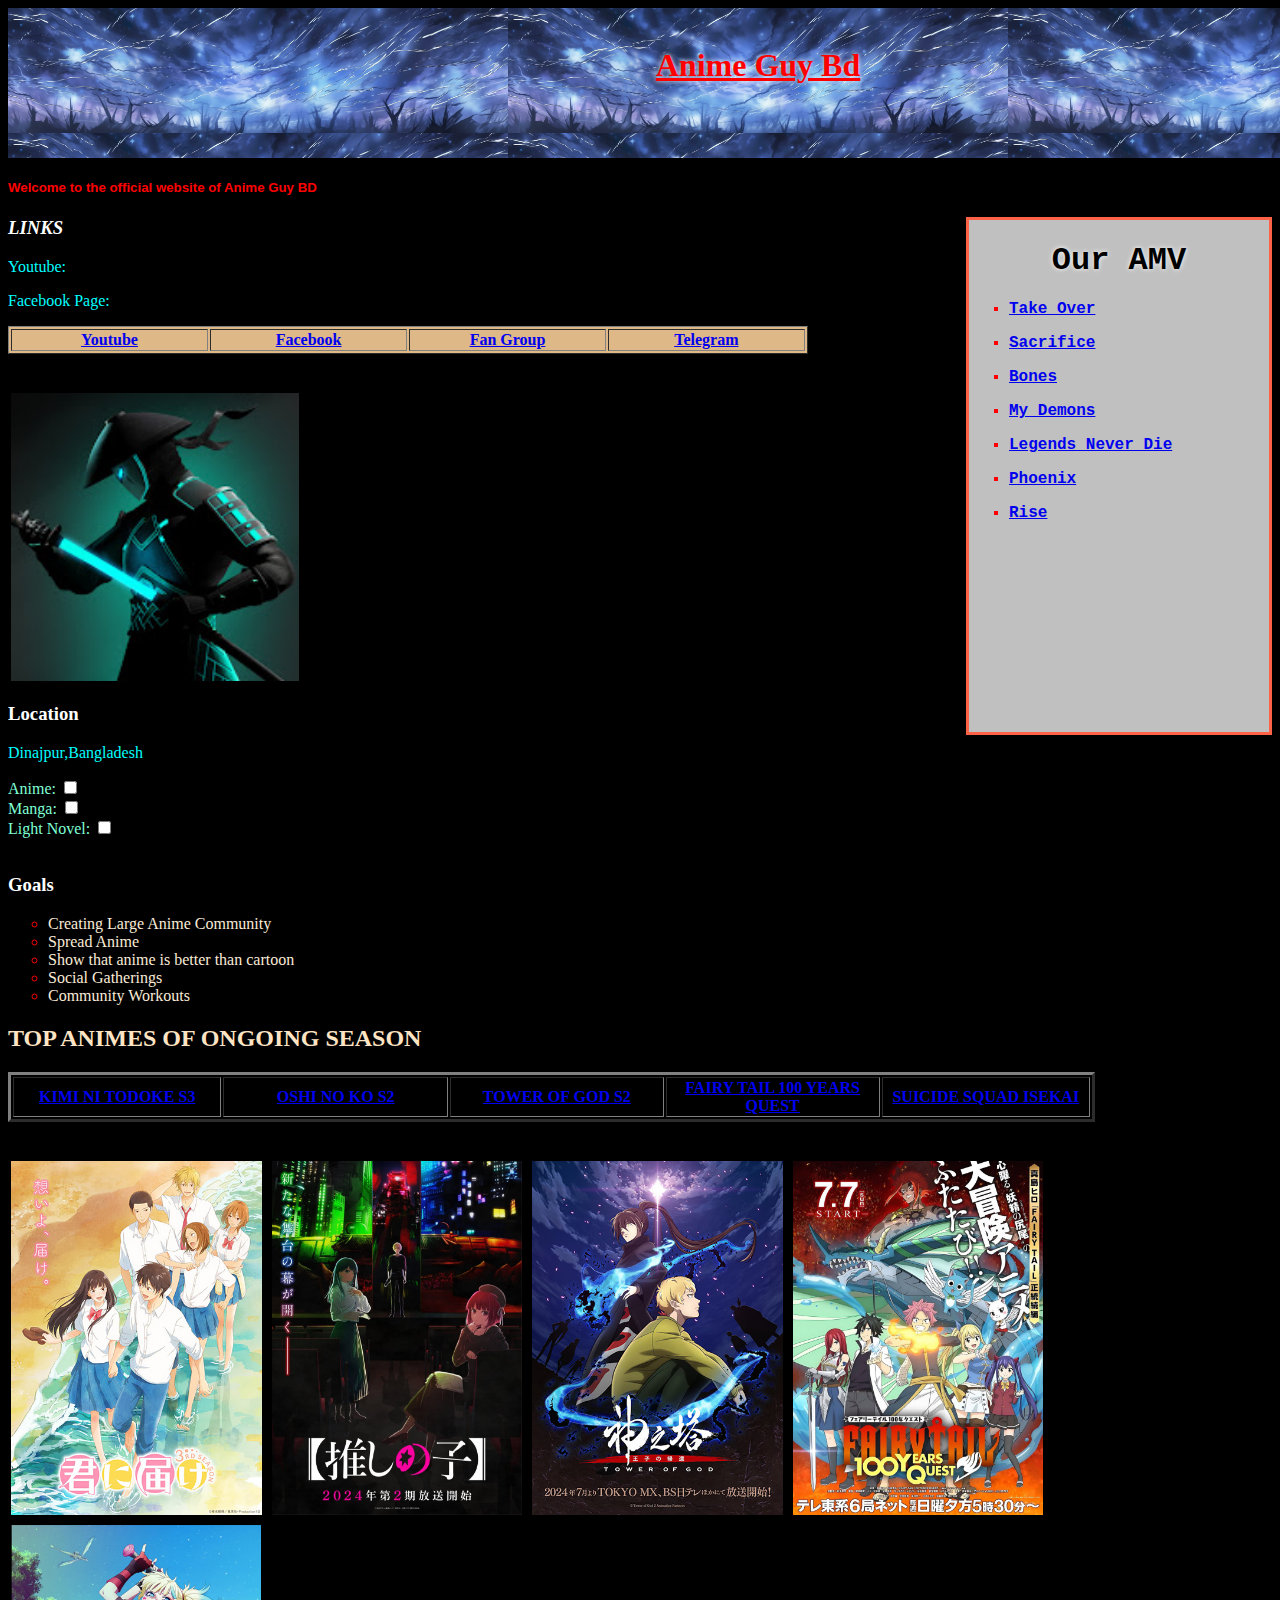
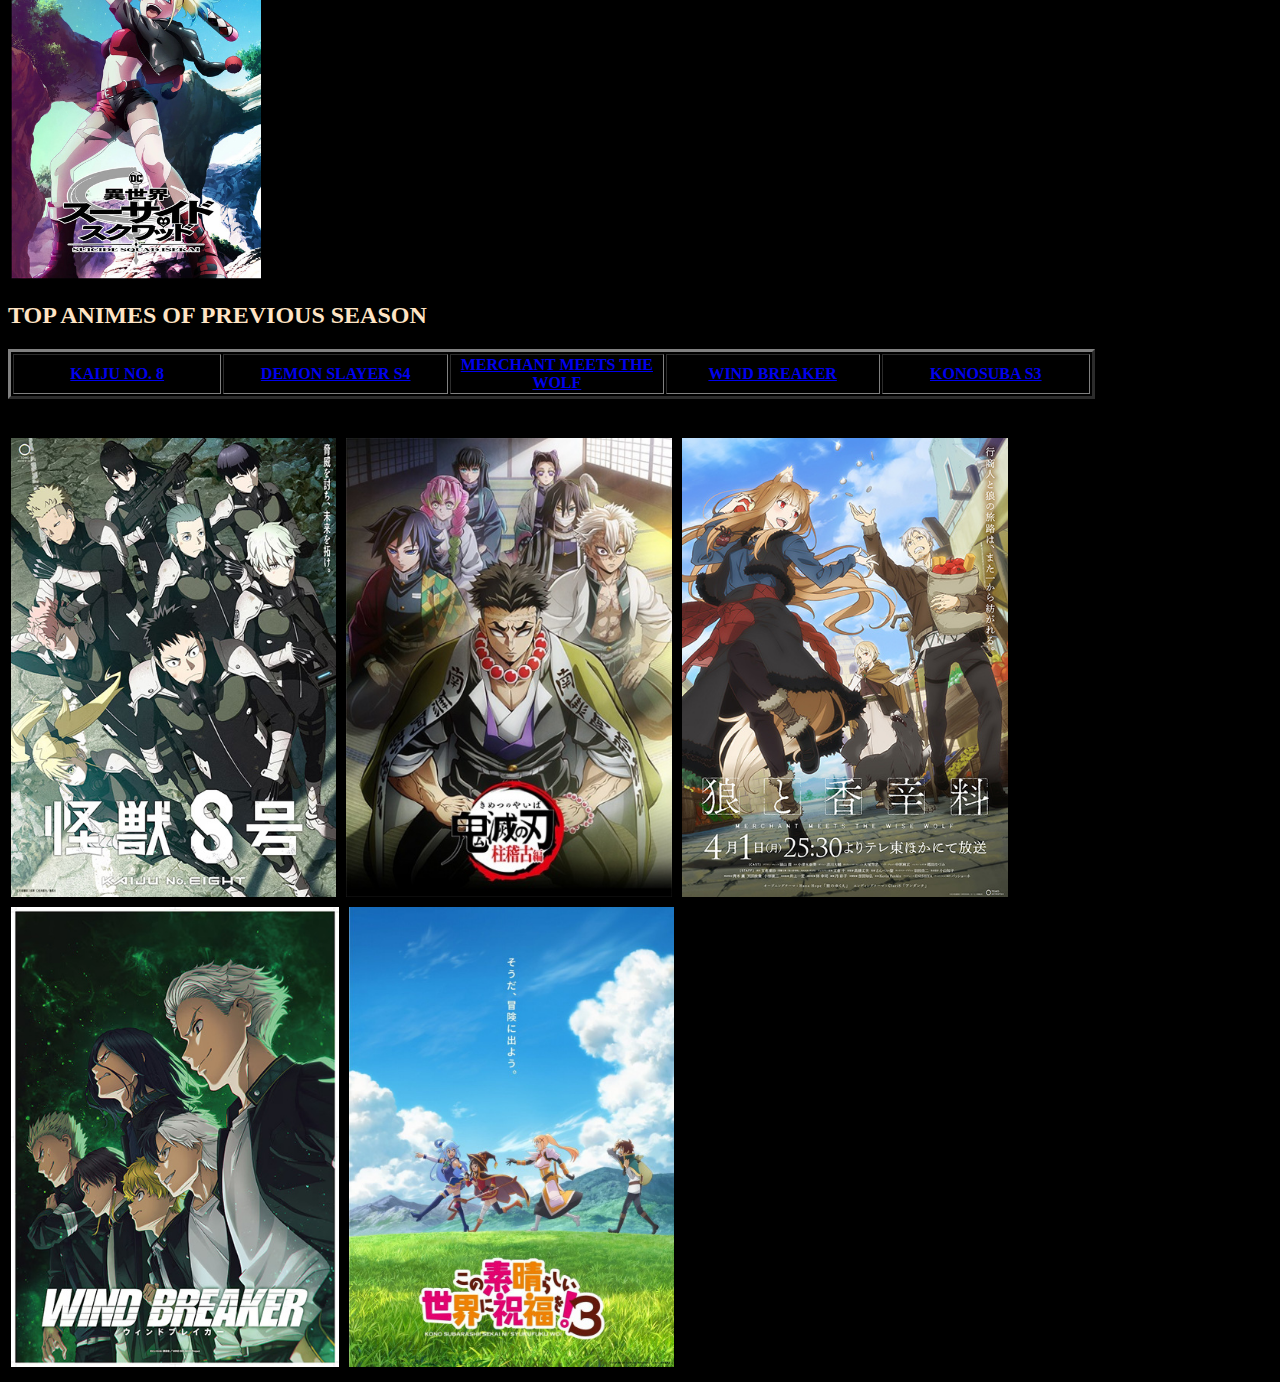
==== index.html @ 2cc7dc41 "add name" ====
<html>
<head>
<title> Anime Guy BD </title>
<link rel="shortcut icon" href="website\ninja.png" type="image/x-icon">
<style>
    .box{
        width: 1500px;
        height:  150px;
        padding: 0px;
        border: 0px;
        background-image: url('back.jpg');
        background-size: 500px;
        float:center;
    }

    .shade{
        width: 300;
        height: 512;
        background-color: silver;
        float: right;
        font-family:'Courier New', Courier, monospace;
        border: 3px solid tomato;
    }
    #tab{
        background-color: burlywood;
    }
    h1 {
            text-shadow: 0 0 5px white;
        }

    p{
        color:aqua;
    }
    h3{
        color:white;
    }
    li{
        color:antiquewhite;
    }
    li::marker {
  color: red;
}

</style>
 </head>
<body style="background-color:black">
<div class="box" >
</br>
    <h1 align="center" style="color: red;"><b><u>Anime Guy Bd</u></b></u></h1>
</div>

<h5 style = "font-family:Arial;color:red;">Welcome to the official website of Anime Guy BD</h5>

<div class="shade">
    <h1 align="middle">Our AMV</h1>
   <ul type="square">
   <li><b><a href="https://youtu.be/JOy_zG15sa8?si=LC5Nk8iQcwYLlZy4">Take Over</a></b></li>
   <p><li><b><a href="https://youtu.be/u8D6vI44d4c?si=eCS-WNoiTKY4DxjK">Sacrifice</a></b></li></p>
   <p><li><b><a href="https://youtu.be/e84OIu5DKh4?si=S53Ox0u8KwHY8X-B">Bones</a></b></li></p>
   <p><li><b><a href="https://youtu.be/vqhNKC7jDts?si=ST0xgWQ2zrep5Ehb">My Demons</a></b></li></p>
   <p><li><b><a href="https://youtu.be/5V6-CzTj18M?si=LQuWUxzuyBdzvqu4">Legends Never Die</a></b></li></p> 
   <p><li><b><a href="https://youtu.be/-5PCOXMS7tY?si=x1hId6ivRrfk43zN">Phoenix</a></b></li></p>
   <p><li><b><a href="https://youtu.be/rHAv5l8MAjI?si=L20xFavhoM7HaUzz">Rise</a></b></li></p>
   </ul>
    </div>
    
<h3><i>LINKS</i></h3>
<p> Youtube: </p>
<p> Facebook Page: </p>
<table border="1" width="800" id="tab">
 <tr> <td width="200" align="center"><b><a href="https://www.youtube.com/@animeguybd954/videos">Youtube</a></b></td>
 <td width="200" align="center"><b><a href ="https://www.facebook.com/animeguybd" target="_blank">Facebook</a></b></td>
 <td width="200" align="center"><b><a href ="link.htm" target="_blank">Fan Group</a></b></td>
 <td width="200" align="center"><b><a href ="https://t.me/animeguybd" target="_blank">Telegram</a></b></td>
 </tr> </table>
<br></br>
<img src = "unnamed.jpg"; float = "center " ;width = " 512" height = " 288"  " border = "3">
<h3>Location</h3>
<p>Dinajpur,Bangladesh</p>

<p style="color:aquamarine">Anime: <input type="checkbox" name="Favourites" value="Anime"
/><br />
Manga: <input type="checkbox" name="Favourites" value="Manga" /><br />
Light Novel: <input type="checkbox" name="Favourites" value="Light Novel" />
<br /><br /> 
<h3>Goals</h3>
<ul type="circle">
<li>Creating Large Anime Community</li>
<li>Spread Anime</li>
<li>Show that anime is better than cartoon</li>
<li>Social Gatherings</li>
<li>Community Workouts</li>


</ul>

<p><h2 style="color:bisque"> TOP ANIMES OF ONGOING SEASON </h2></p>
<table border="3" width="86%">
 <tr> <td width="19.5%" align="center"><b><a href="https://myanimelist.net/anime/56538/Kimi_ni_Todoke_3rd_Season">KIMI NI TODOKE S3</a></b></td>
 <td width="21%" align="center"><b><a href="https://myanimelist.net/anime/55791/Oshi_no_Ko_2nd_Season">OSHI NO KO S2</a></b></td>
 <td width="20%" align="center"><b><a href="https://myanimelist.net/anime/52635/Kami_no_Tou__Ouji_no_Kikan">TOWER OF GOD S2</a></b></td>
 <td width="20%" align="center"><b><a href="https://myanimelist.net/anime/49785/Fairy_Tail__100-nen_Quest">FAIRY TAIL 100 YEARS QUEST</a></b></td>
 <td width="21%" align="center"><b><a href="https://myanimelist.net/anime/55848/Isekai_Suicide_Squad">SUICIDE SQUAD ISEKAI</a></b></td>
 </tr> </table>
<br></br>
<img src = "website\142448l.jpg"; float = "center " ;width = "610" height = "354"  " border = "3">
<img src = "website\139947l.jpg"; float = "center " ;width = "500" height = "354"  " border = "3">
<img src = "website\142074l.jpg"; float = "center " ;width = "610" height = "354"  " border = "3">
<img src = "website\143241l.jpg"; float = "center " ;width = "610" height = "354"  " border = "3">
<img src = "website\140087l.jpg"; float = "center " ;width = "610" height = "354"  " border = "3">

<p><h2 style="color:bisque"> TOP ANIMES OF PREVIOUS SEASON </h2></p>
<table border="3" width="86%">
 <tr> <td width="19.5%" align="center"><b><a href="https://myanimelist.net/anime/52588/Kaijuu_8-gou">KAIJU NO. 8</a></b></td>
 <td width="21%" align="center"><b><a href="https://myanimelist.net/anime/55701/Kimetsu_no_Yaiba__Hashira_Geiko-hen">DEMON SLAYER S4</a></b></td>
 <td width="20%" align="center"><b><a href="https://myanimelist.net/anime/51122/Ookami_to_Koushinryou__Merchant_Meets_the_Wise_Wolf">MERCHANT MEETS THE WOLF</a></b></td>
 <td width="20%" align="center"><b><a href="https://myanimelist.net/anime/54900/Wind_Breaker">WIND BREAKER</a></b></td>
 <td width="21%" align="center"><b><a href="https://myanimelist.net/anime/49458/Kono_Subarashii_Sekai_ni_Shukufuku_wo_3">KONOSUBA S3</a></b></td>
 </tr> </table>
<br></br>
<img src = "website\140362l.jpg"; float = "center " ;width = "19.5%" height = "52%"  " border = "3">
<img src = "website\142711l.jpg"; float = "center " ;width = "21%" height = "52%"  " border = "3">
<img src = "website\142218l.jpg"; float = "center " ;width = "20%" height = "52%"  " border = "3">
<img src = "website\141815l.jpg"; float = "center " ;width = "20%" height = "52%"  " border = "3">
<img src = "website\136599l.jpg"; float = "center " ;width = "21%" height = "52%"  " border = "3">



</body>
</html>
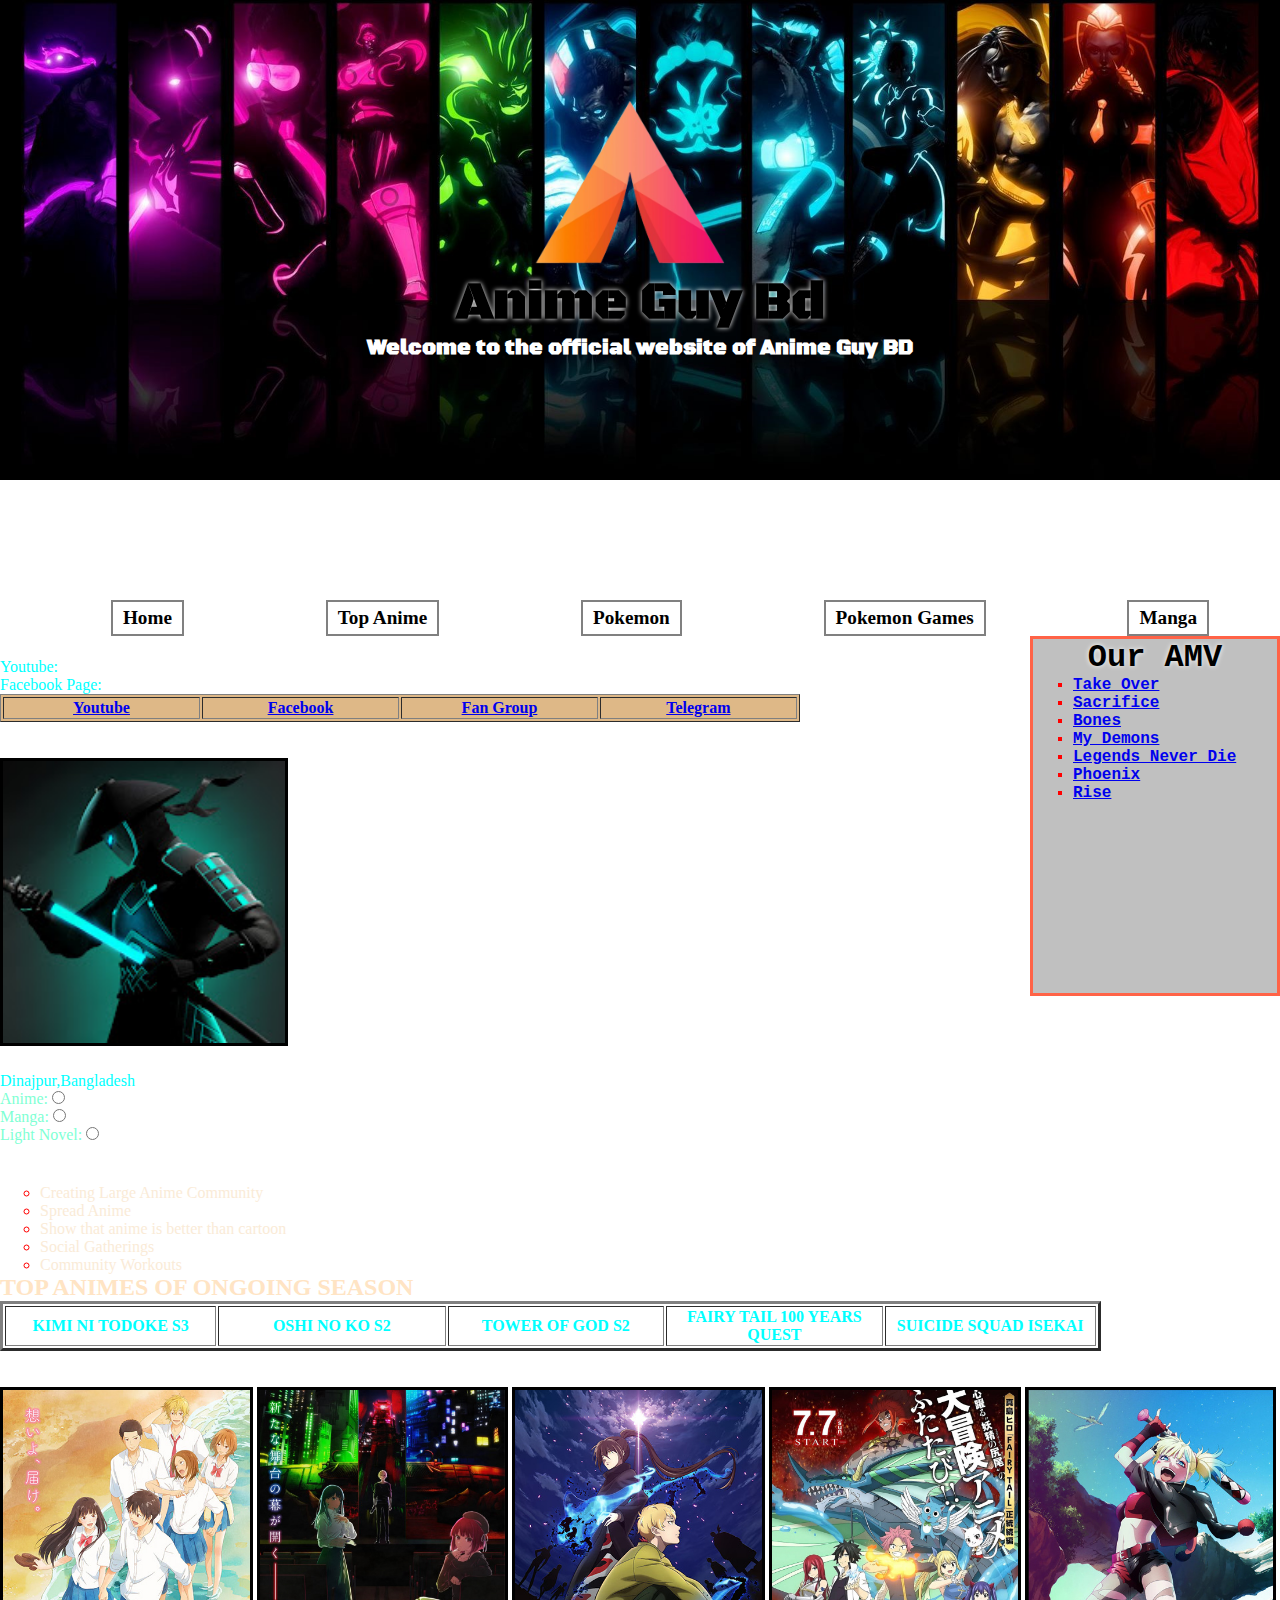
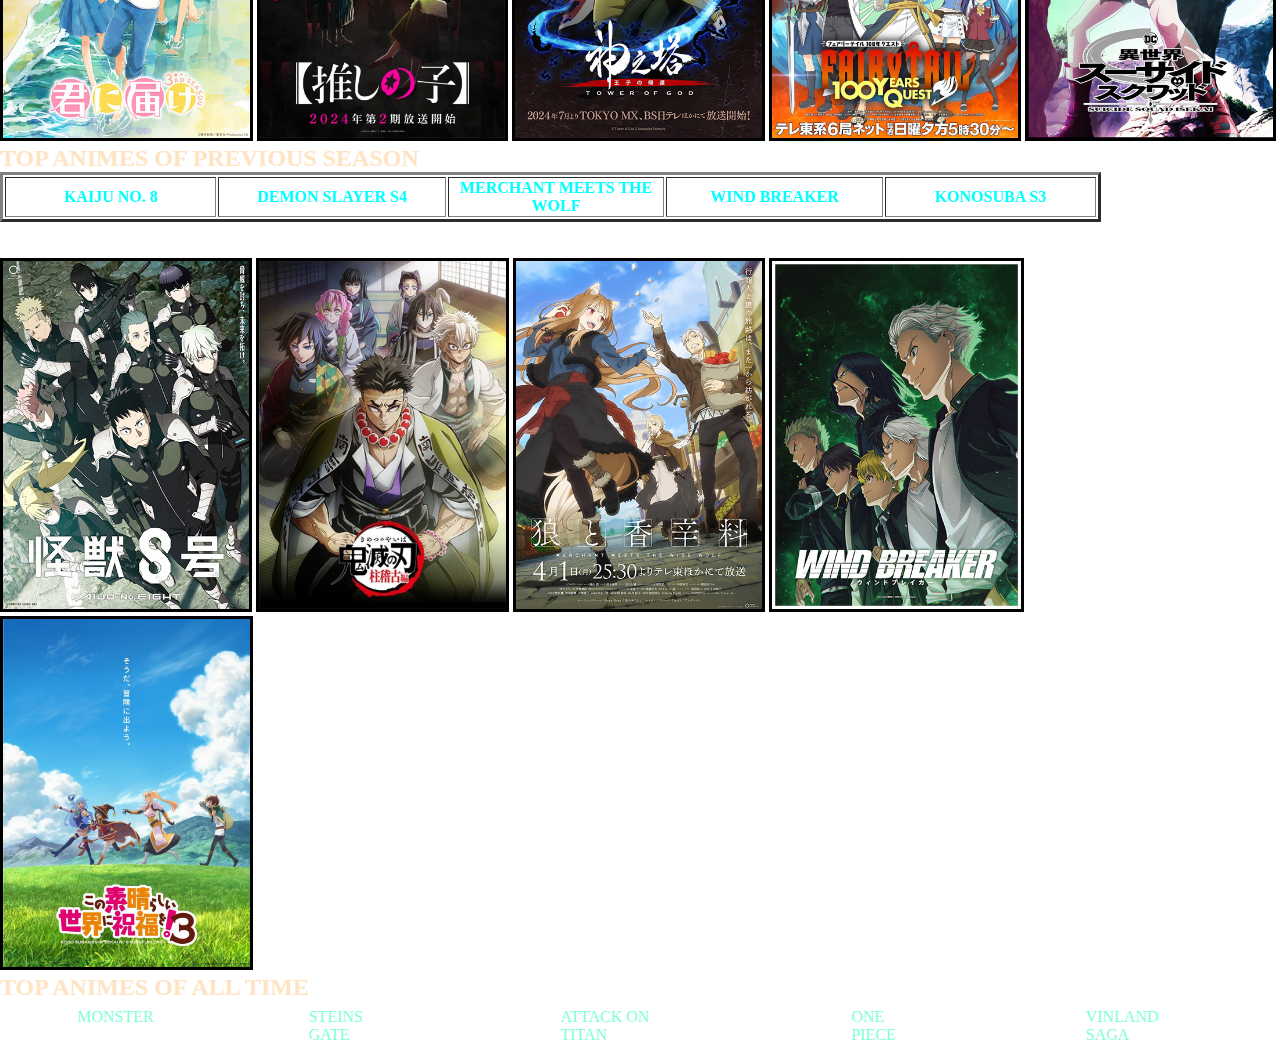
==== commit 577c94f4: "'next'" ====
--- a/index.html
+++ b/index.html
@@ -1,55 +1,36 @@
-<html>
+<!DOCTYPE html>
 <head>
 <title> Anime Guy BD </title>
 <link rel="shortcut icon" href="website\ninja.png" type="image/x-icon">
-<style>
-    .box{
-        width: 1500px;
-        height:  150px;
-        padding: 0px;
-        border: 0px;
-        background-image: url('back.jpg');
-        background-size: 500px;
-        float:center;
-    }
+<link rel="preconnect" href="https://fonts.googleapis.com">
+<link rel="preconnect" href="https://fonts.gstatic.com" crossorigin>
+<link href="https://fonts.googleapis.com/css2?family=Black+Ops+One&display=swap" rel="stylesheet">
+<link rel="stylesheet" href="anime.css">
+ </head>
+<body>
+<div class="box">
+   <div class="new">
+    <img class="xyz" src="website/Screenshot_2024-07-11_202819-removebg-preview.png">
+     <h1 class="black-ops-one-regular">Anime Guy Bd</h1>
+     <h5 style="color: white;" class="black-ops-one-regular">Welcome to the official website of Anime Guy BD</h5>
+   </div>
+</div>
+<header>
+    <nav>
+        <ul type="none">
+            <li><a href="index.html">Home</a></li>
+            <li><a href="topanime.html">Top Anime</a></li>
+            <li><a href="pokemon.html">Pokemon</a></li>
+            <li><a href="games.html">Pokemon Games</a></li>
+            <li><a href="manga.html">Manga</a></li>
+        </ul>
+    </nav>
+</header>
 
-    .shade{
-        width: 300;
-        height: 512;
-        background-color: silver;
-        float: right;
-        font-family:'Courier New', Courier, monospace;
-        border: 3px solid tomato;
-    }
-    #tab{
-        background-color: burlywood;
-    }
-    h1 {
-            text-shadow: 0 0 5px white;
-        }
 
-    p{
-        color:aqua;
-    }
-    h3{
-        color:white;
-    }
-    li{
-        color:antiquewhite;
-    }
-    li::marker {
-  color: red;
-}
 
-</style>
- </head>
-<body style="background-color:black">
-<div class="box" >
-</br>
-    <h1 align="center" style="color: red;"><b><u>Anime Guy Bd</u></b></u></h1>
-</div>
 
-<h5 style = "font-family:Arial;color:red;">Welcome to the official website of Anime Guy BD</h5>
+
 
 <div class="shade">
     <h1 align="middle">Our AMV</h1>
@@ -78,10 +59,10 @@
 <h3>Location</h3>
 <p>Dinajpur,Bangladesh</p>
 
-<p style="color:aquamarine">Anime: <input type="checkbox" name="Favourites" value="Anime"
+<p style="color:aquamarine">Anime: <input type="radio" name="Favourites" value="Anime"
 /><br />
-Manga: <input type="checkbox" name="Favourites" value="Manga" /><br />
-Light Novel: <input type="checkbox" name="Favourites" value="Light Novel" />
+Manga: <input type="radio" name="Favourites" value="Manga" /><br />
+Light Novel: <input type="radio" name="Favourites" value="Light Novel" />
 <br /><br /> 
 <h3>Goals</h3>
 <ul type="circle">
@@ -96,35 +77,41 @@
 
 <p><h2 style="color:bisque"> TOP ANIMES OF ONGOING SEASON </h2></p>
 <table border="3" width="86%">
- <tr> <td width="19.5%" align="center"><b><a href="https://myanimelist.net/anime/56538/Kimi_ni_Todoke_3rd_Season">KIMI NI TODOKE S3</a></b></td>
- <td width="21%" align="center"><b><a href="https://myanimelist.net/anime/55791/Oshi_no_Ko_2nd_Season">OSHI NO KO S2</a></b></td>
- <td width="20%" align="center"><b><a href="https://myanimelist.net/anime/52635/Kami_no_Tou__Ouji_no_Kikan">TOWER OF GOD S2</a></b></td>
- <td width="20%" align="center"><b><a href="https://myanimelist.net/anime/49785/Fairy_Tail__100-nen_Quest">FAIRY TAIL 100 YEARS QUEST</a></b></td>
- <td width="21%" align="center"><b><a href="https://myanimelist.net/anime/55848/Isekai_Suicide_Squad">SUICIDE SQUAD ISEKAI</a></b></td>
+ <tr> <td width="19.5%" align="center"><b><a href="https://myanimelist.net/anime/56538/Kimi_ni_Todoke_3rd_Season" class="next">KIMI NI TODOKE S3</a></b></td>
+ <td width="21%" align="center"><b><a href="https://myanimelist.net/anime/55791/Oshi_no_Ko_2nd_Season" class="next">OSHI NO KO S2</a></b></td>
+ <td width="20%" align="center"><b><a href="https://myanimelist.net/anime/52635/Kami_no_Tou__Ouji_no_Kikan" class="next">TOWER OF GOD S2</a></b></td>
+ <td width="20%" align="center"><b><a href="https://myanimelist.net/anime/49785/Fairy_Tail__100-nen_Quest" class="next">FAIRY TAIL 100 YEARS QUEST</a></b></td>
+ <td width="21%" align="center"><b><a href="https://myanimelist.net/anime/55848/Isekai_Suicide_Squad" class="next">SUICIDE SQUAD ISEKAI</a></b></td>
  </tr> </table>
 <br></br>
 <img src = "website\142448l.jpg"; float = "center " ;width = "610" height = "354"  " border = "3">
-<img src = "website\139947l.jpg"; float = "center " ;width = "500" height = "354"  " border = "3">
+<img src = "website\139947l.jpg"; float = "center " ;width = "610" height = "354"  " border = "3">
 <img src = "website\142074l.jpg"; float = "center " ;width = "610" height = "354"  " border = "3">
 <img src = "website\143241l.jpg"; float = "center " ;width = "610" height = "354"  " border = "3">
 <img src = "website\140087l.jpg"; float = "center " ;width = "610" height = "354"  " border = "3">
 
 <p><h2 style="color:bisque"> TOP ANIMES OF PREVIOUS SEASON </h2></p>
 <table border="3" width="86%">
- <tr> <td width="19.5%" align="center"><b><a href="https://myanimelist.net/anime/52588/Kaijuu_8-gou">KAIJU NO. 8</a></b></td>
- <td width="21%" align="center"><b><a href="https://myanimelist.net/anime/55701/Kimetsu_no_Yaiba__Hashira_Geiko-hen">DEMON SLAYER S4</a></b></td>
- <td width="20%" align="center"><b><a href="https://myanimelist.net/anime/51122/Ookami_to_Koushinryou__Merchant_Meets_the_Wise_Wolf">MERCHANT MEETS THE WOLF</a></b></td>
- <td width="20%" align="center"><b><a href="https://myanimelist.net/anime/54900/Wind_Breaker">WIND BREAKER</a></b></td>
- <td width="21%" align="center"><b><a href="https://myanimelist.net/anime/49458/Kono_Subarashii_Sekai_ni_Shukufuku_wo_3">KONOSUBA S3</a></b></td>
+ <tr> <td width="19.5%" align="center"><b><a href="https://myanimelist.net/anime/52588/Kaijuu_8-gou" class="next">KAIJU NO. 8</a></b></td>
+ <td width="21%" align="center"><b><a href="https://myanimelist.net/anime/55701/Kimetsu_no_Yaiba__Hashira_Geiko-hen" class="next">DEMON SLAYER S4</a></b></td>
+ <td width="20%" align="center"><b><a href="https://myanimelist.net/anime/51122/Ookami_to_Koushinryou__Merchant_Meets_the_Wise_Wolf" class="next">MERCHANT MEETS THE WOLF</a></b></td>
+ <td width="20%" align="center"><b><a href="https://myanimelist.net/anime/54900/Wind_Breaker" class="next">WIND BREAKER</a></b></td>
+ <td width="21%" align="center"><b><a href="https://myanimelist.net/anime/49458/Kono_Subarashii_Sekai_ni_Shukufuku_wo_3" class="next">KONOSUBA S3</a></b></td>
  </tr> </table>
 <br></br>
-<img src = "website\140362l.jpg"; float = "center " ;width = "19.5%" height = "52%"  " border = "3">
-<img src = "website\142711l.jpg"; float = "center " ;width = "21%" height = "52%"  " border = "3">
-<img src = "website\142218l.jpg"; float = "center " ;width = "20%" height = "52%"  " border = "3">
-<img src = "website\141815l.jpg"; float = "center " ;width = "20%" height = "52%"  " border = "3">
-<img src = "website\136599l.jpg"; float = "center " ;width = "21%" height = "52%"  " border = "3">
-
-
+<img src = "website\140362l.jpg"; float = "center " ;width = "610" height = "354"  " border = "3">
+<img src = "website\142711l.jpg"; float = "center " ;width = "610" height = "354"  " border = "3">
+<img src = "website\142218l.jpg"; float = "center " ;width = "610" height = "354"  " border = "3">
+<img src = "website\141815l.jpg"; float = "center " ;width = "610" height = "354"  " border = "3">
+<img src = "website\136599l.jpg"; float = "center " ;width = "610" height = "354"  " border = "3">
+<p><h2 style="color:bisque"> TOP ANIMES OF ALL TIME </h2></p>
+<section class="parent">
+    <div class="child">MONSTER</div>
+    <div class="child">STEINS GATE</div>
+    <div class="child">ATTACK ON TITAN</div>
+    <div class="child">ONE PIECE</div>
+    <div class="child">VINLAND SAGA</div>
+</section>
 
 </body>
 </html>--- a/anime.css
+++ b/anime.css
@@ -0,0 +1,100 @@
+.black-ops-one-regular {
+    font-family: "Black Ops One", system-ui;
+    font-style: normal;
+  }
+
+*{
+    margin: 0px;
+    box-sizing: border-box;
+}
+.box{
+    width: 100%;
+    height: 600px;
+    padding-top: 10vh;
+    background-image: url('website/7944042.jpg');
+    background-repeat: no-repeat;
+    background-size: contain;
+   
+}
+.xyz{
+    max-width: 20vw;
+    height: auto;
+}
+
+.new{
+    width: 100%;
+    font-weight: 900;
+    font-size: 2vw;
+    text-align: center;
+}
+.shade{
+    width: 250px;
+    height: 360px;
+    background-color: silver;
+    float: right;
+    font-family:'Courier New', Courier, monospace;
+    border: 3px solid tomato;
+}
+#tab{
+    background-color: burlywood;
+}
+h1 {
+        text-shadow: 0 0 5px white;
+    }
+
+p{
+    color:aqua;
+}
+h3{
+    color:white;
+}
+li{
+    color:antiquewhite;
+}
+.next{
+    text-decoration: none;
+    color: aqua;
+    padding-top: 2px;
+    padding-bottom: 2px;
+}
+li::marker {
+color: red;
+}
+
+nav > ul > li{
+font-size: larger;
+font-weight: 800;
+
+}
+nav li > a {
+text-decoration: none;
+color: black;
+
+}
+nav li{
+    border: 2px solid gray;
+    padding: 5px 10px;
+}
+
+nav > ul{
+   display: flex;
+   justify-content: space-around;
+}
+nav li:hover{
+    background-color: aqua;
+}
+
+.parent{
+display: flex;
+gap: 1px;
+justify-content: start;
+}
+
+.child{
+color: aquamarine;
+border: 2px solid white;
+padding: 5px;
+padding-left: 75px;
+padding-right: 75px;
+
+}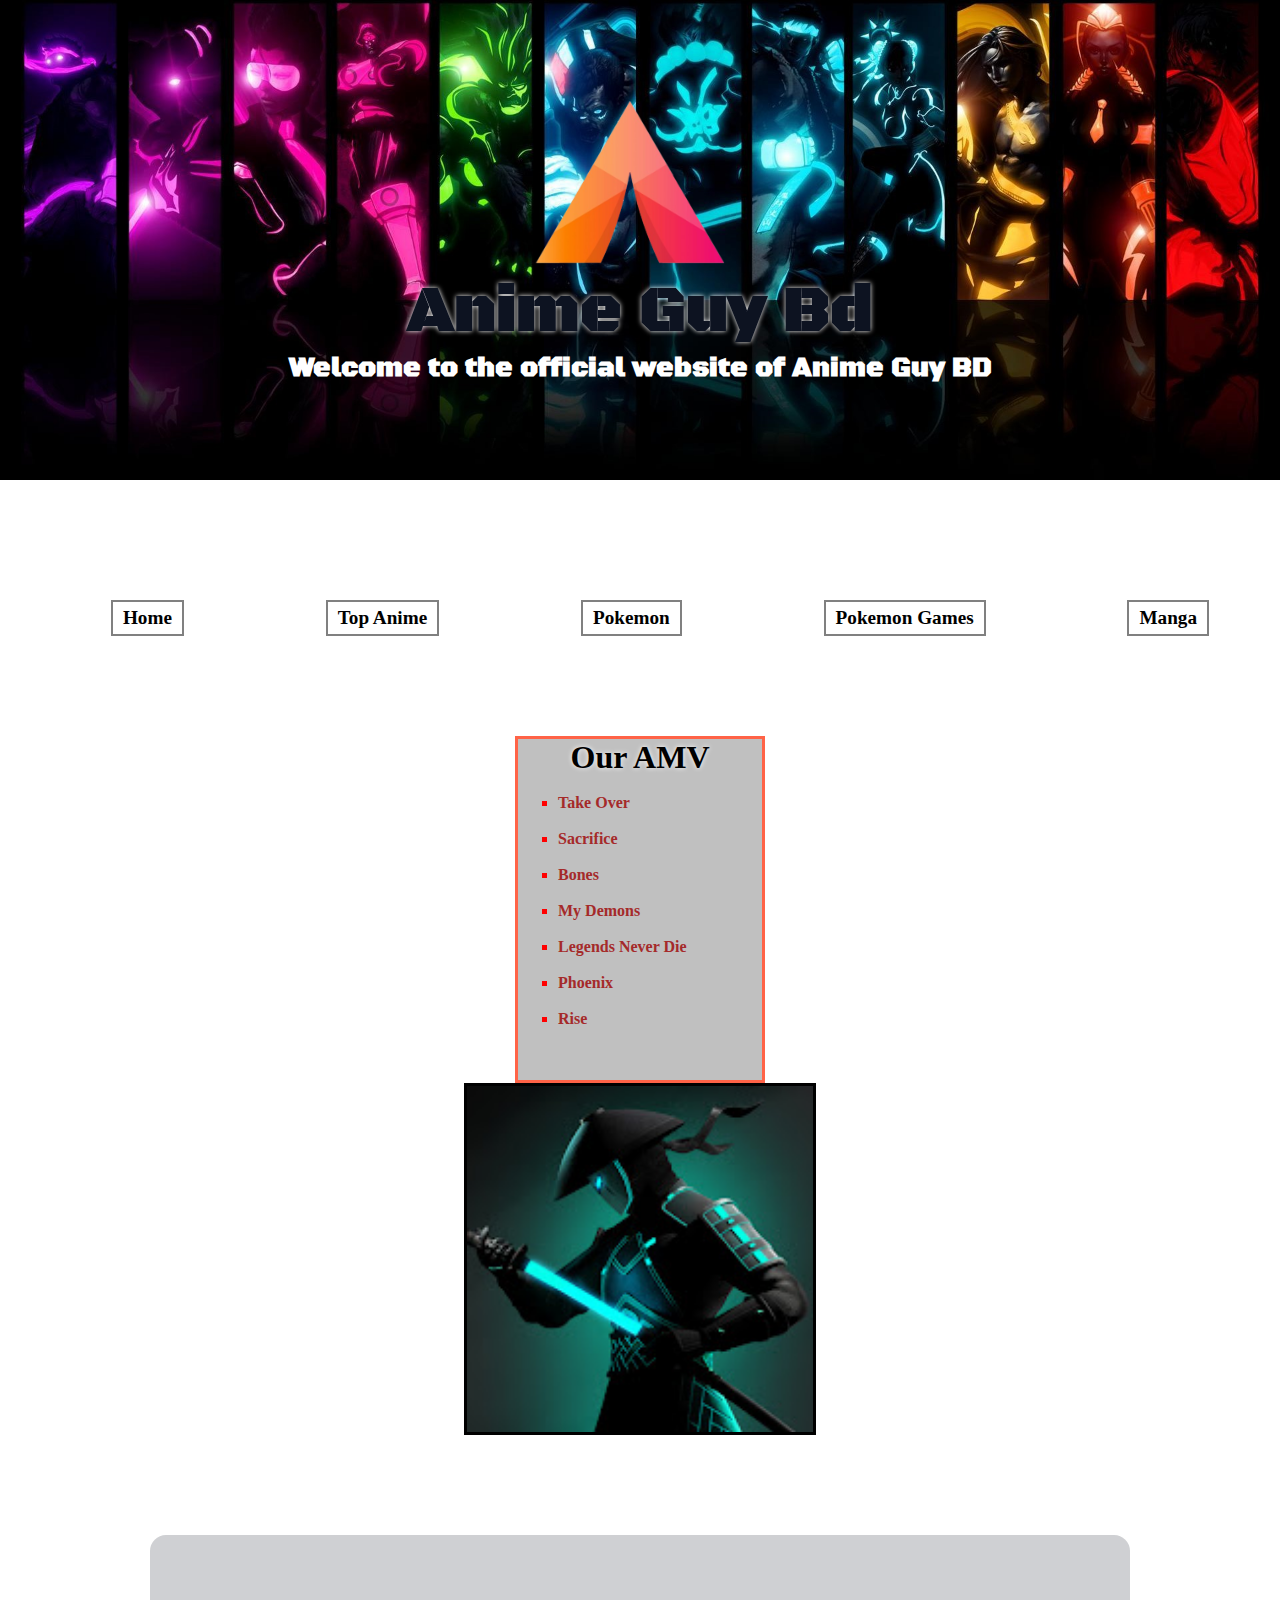
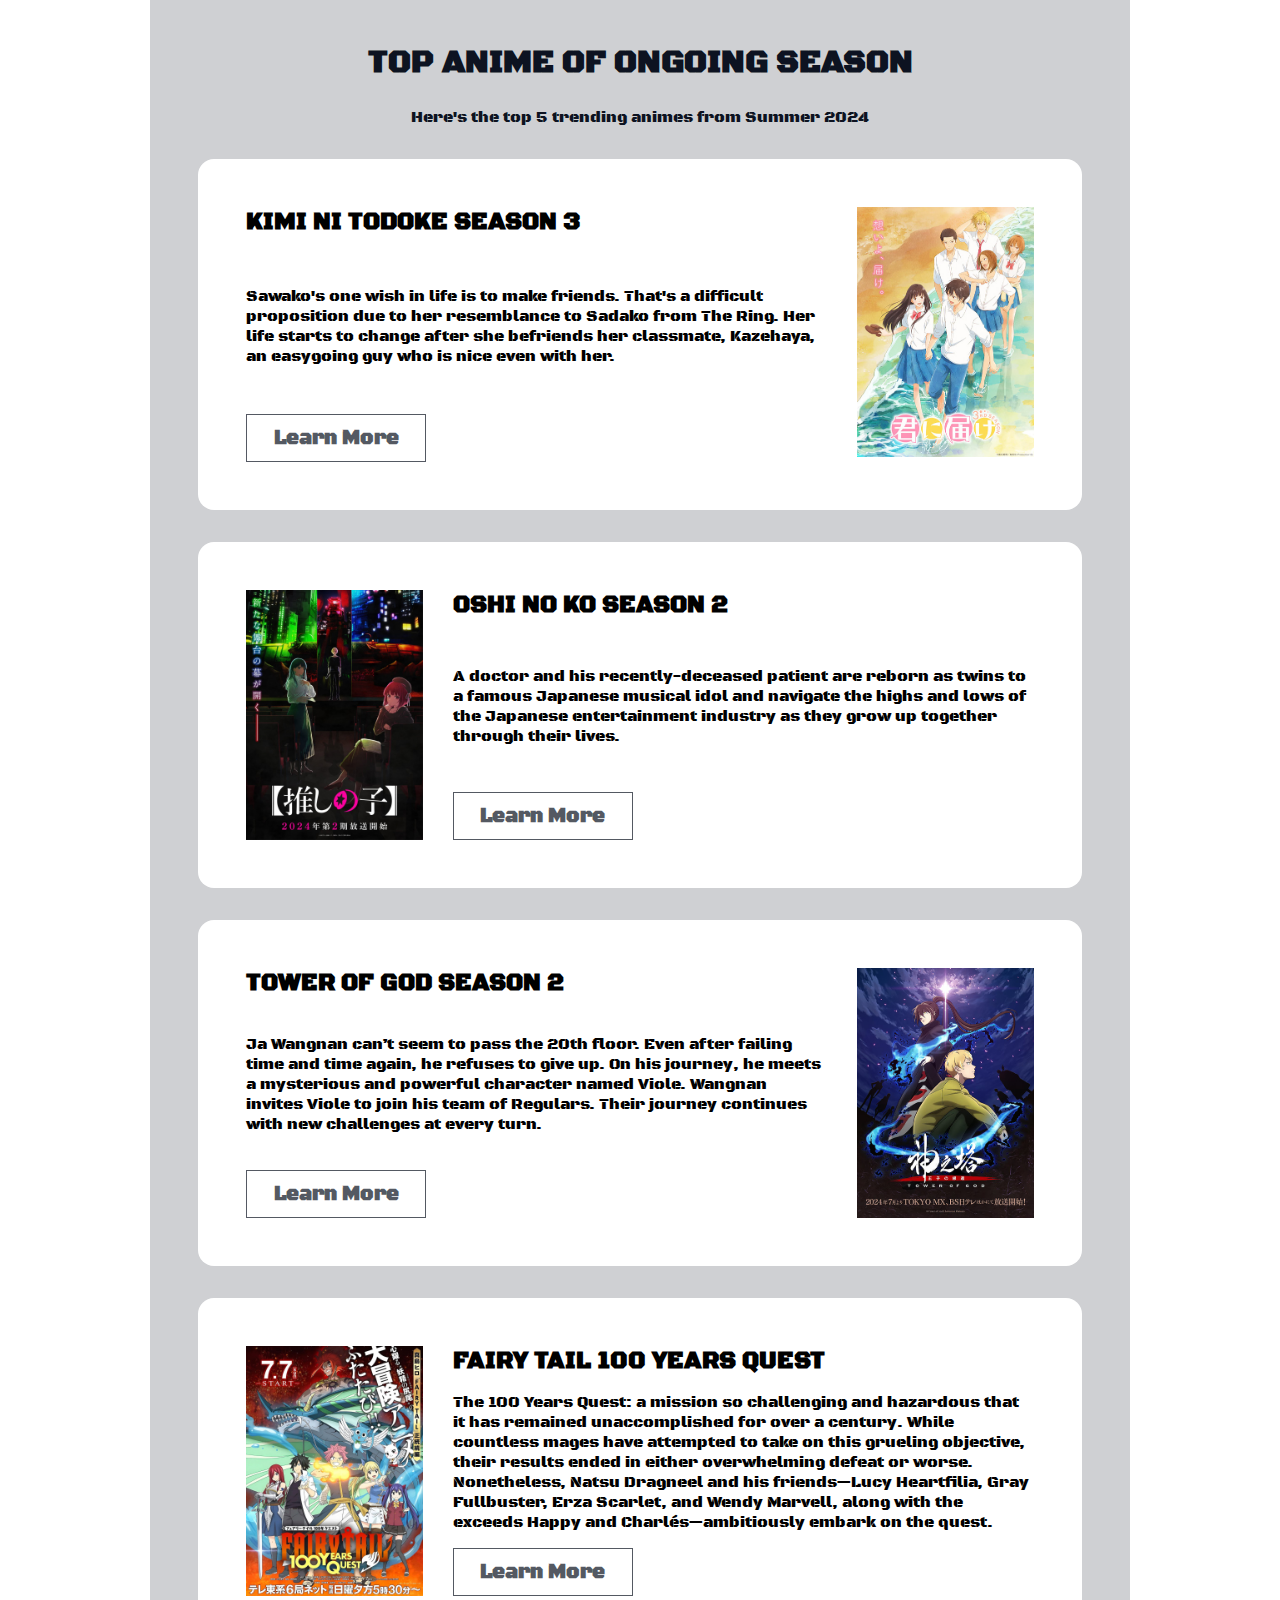
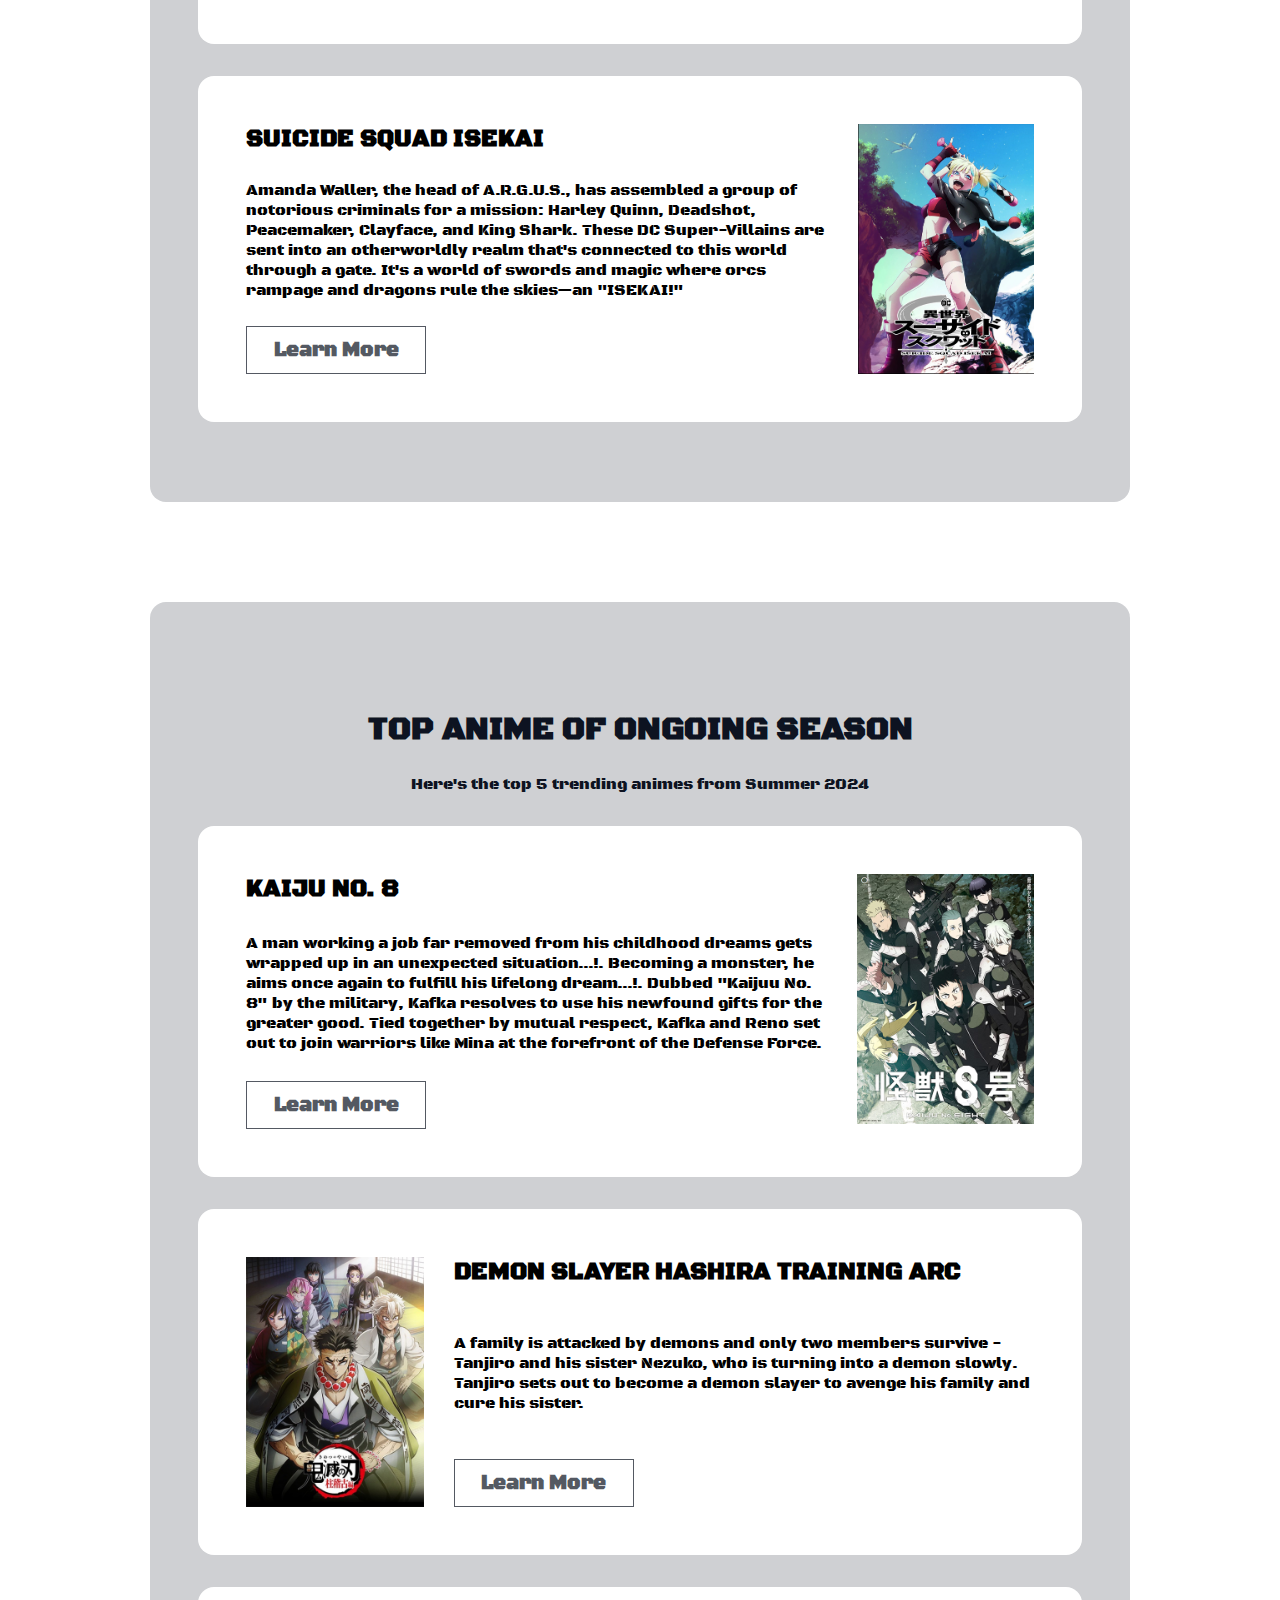
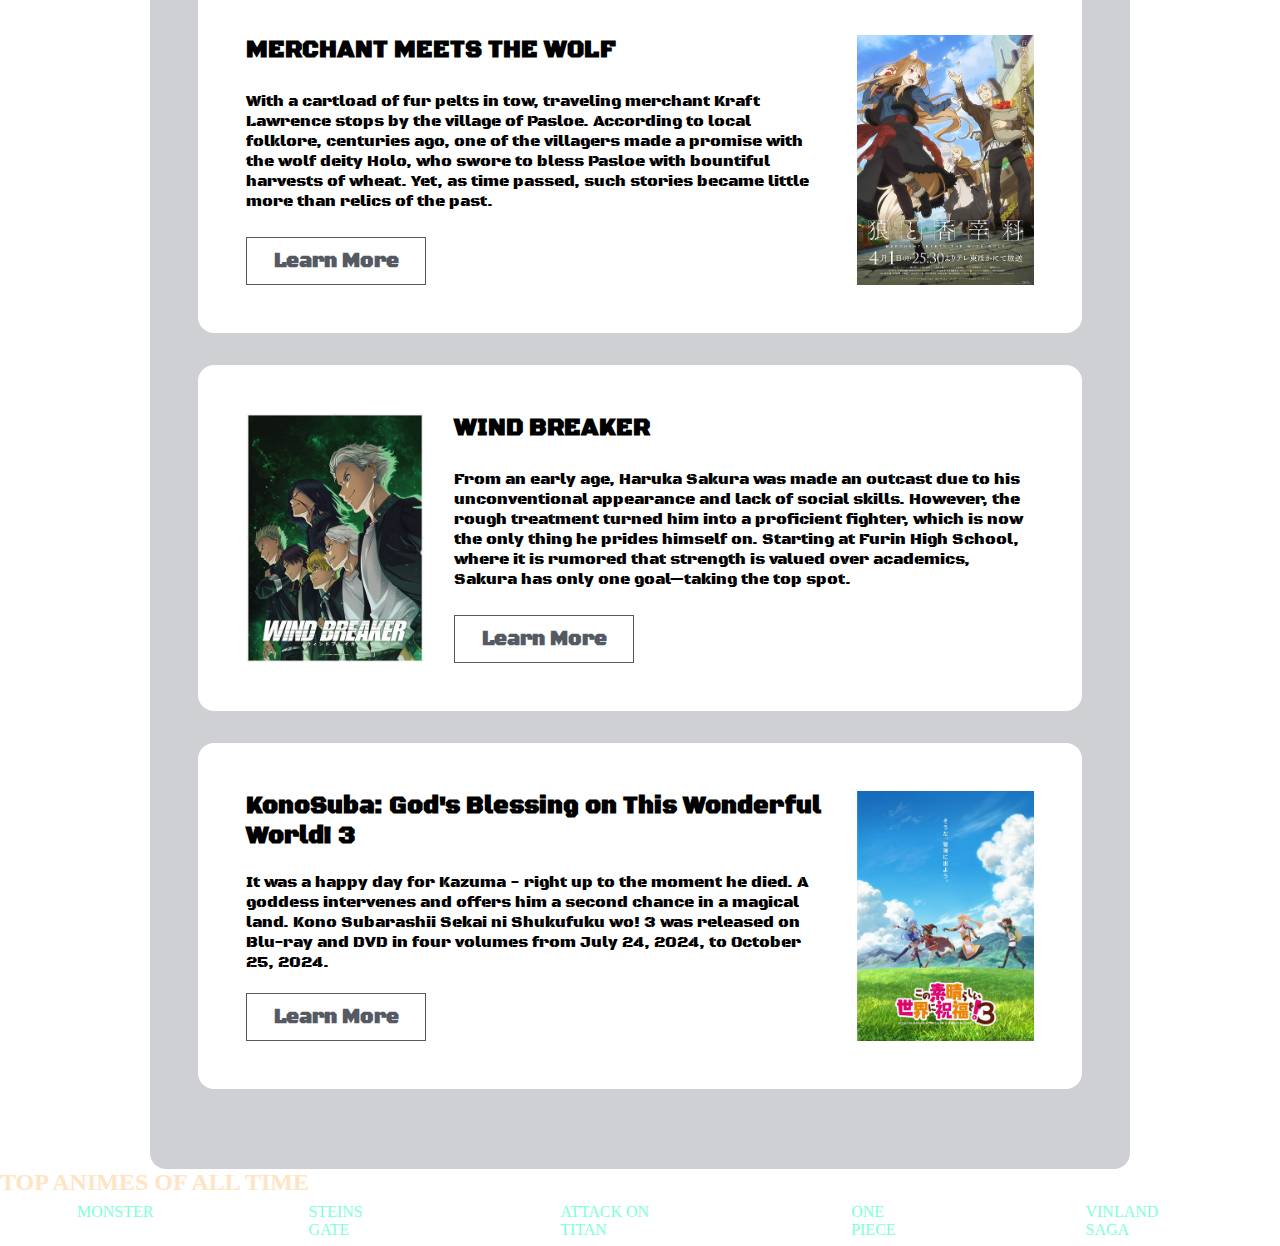
==== commit 0e43401a: "last" ====
--- a/index.html
+++ b/index.html
@@ -27,43 +27,24 @@
     </nav>
 </header>
 
-
-
-
-
+<main class="mul">
 
 <div class="shade">
-    <h1 align="middle">Our AMV</h1>
+    <h1 align="middle">Our AMV</h1></br>
    <ul type="square">
-   <li><b><a href="https://youtu.be/JOy_zG15sa8?si=LC5Nk8iQcwYLlZy4">Take Over</a></b></li>
-   <p><li><b><a href="https://youtu.be/u8D6vI44d4c?si=eCS-WNoiTKY4DxjK">Sacrifice</a></b></li></p>
-   <p><li><b><a href="https://youtu.be/e84OIu5DKh4?si=S53Ox0u8KwHY8X-B">Bones</a></b></li></p>
-   <p><li><b><a href="https://youtu.be/vqhNKC7jDts?si=ST0xgWQ2zrep5Ehb">My Demons</a></b></li></p>
-   <p><li><b><a href="https://youtu.be/5V6-CzTj18M?si=LQuWUxzuyBdzvqu4">Legends Never Die</a></b></li></p> 
-   <p><li><b><a href="https://youtu.be/-5PCOXMS7tY?si=x1hId6ivRrfk43zN">Phoenix</a></b></li></p>
-   <p><li><b><a href="https://youtu.be/rHAv5l8MAjI?si=L20xFavhoM7HaUzz">Rise</a></b></li></p>
+   <li class="ans"><b><a href="https://youtu.be/JOy_zG15sa8?si=LC5Nk8iQcwYLlZy4">Take Over</a></b></li></br>
+   <li class="ans"><b><a href="https://youtu.be/u8D6vI44d4c?si=eCS-WNoiTKY4DxjK">Sacrifice</a></b></li></br>
+   <li class="ans"><b><a href="https://youtu.be/e84OIu5DKh4?si=S53Ox0u8KwHY8X-B">Bones</a></b></li></br>
+   <li class="ans"><b><a href="https://youtu.be/vqhNKC7jDts?si=ST0xgWQ2zrep5Ehb">My Demons</a></b></li></br>
+   <li class="ans"><b><a href="https://youtu.be/5V6-CzTj18M?si=LQuWUxzuyBdzvqu4">Legends Never Die</a></b></li></br>
+   <li class="ans"><b><a href="https://youtu.be/-5PCOXMS7tY?si=x1hId6ivRrfk43zN">Phoenix</a></b></li></br>
+   <li class="ans"><b><a href="https://youtu.be/rHAv5l8MAjI?si=L20xFavhoM7HaUzz">Rise</a></b></li></br>
    </ul>
-    </div>
-    
-<h3><i>LINKS</i></h3>
-<p> Youtube: </p>
-<p> Facebook Page: </p>
-<table border="1" width="800" id="tab">
- <tr> <td width="200" align="center"><b><a href="https://www.youtube.com/@animeguybd954/videos">Youtube</a></b></td>
- <td width="200" align="center"><b><a href ="https://www.facebook.com/animeguybd" target="_blank">Facebook</a></b></td>
- <td width="200" align="center"><b><a href ="link.htm" target="_blank">Fan Group</a></b></td>
- <td width="200" align="center"><b><a href ="https://t.me/animeguybd" target="_blank">Telegram</a></b></td>
- </tr> </table>
-<br></br>
-<img src = "unnamed.jpg"; float = "center " ;width = " 512" height = " 288"  " border = "3">
-<h3>Location</h3>
-<p>Dinajpur,Bangladesh</p>
-
-<p style="color:aquamarine">Anime: <input type="radio" name="Favourites" value="Anime"
-/><br />
-Manga: <input type="radio" name="Favourites" value="Manga" /><br />
-Light Novel: <input type="radio" name="Favourites" value="Light Novel" />
-<br /><br /> 
+    </div> 
+ <section class="now">  
+<img src = "unnamed.jpg" ;width = "352px" height = "352px"  " border = "3">
+<!--
+<section class="ok">
 <h3>Goals</h3>
 <ul type="circle">
 <li>Creating Large Anime Community</li>
@@ -71,39 +52,108 @@
 <li>Show that anime is better than cartoon</li>
 <li>Social Gatherings</li>
 <li>Community Workouts</li>
+</ul>
+</section> -->
+</section>
+<section class="mull black-ops-one-regular">
+    <div class="one">
+        <h3 class="new">TOP ANIME OF ONGOING SEASON</h3>
+        <p class="why">Here's the top 5 trending animes from Summer 2024</p>
+    </div>
+    <div class="two">
+        <div class="inside">
+            <h2>KIMI NI TODOKE SEASON 3</h2>
+            <p>Sawako's one wish in life is to make friends. That's a difficult proposition due to her resemblance to Sadako from The Ring. Her life starts to change after she befriends her classmate, Kazehaya, an easygoing guy who is nice even with her.</p>
+            <div class="learn"><a href="https://myanimelist.net/anime/56538/Kimi_ni_Todoke_3rd_Season" target="_blank" class="more">Learn More</a></div>
+        </div>
+        <div>
+            <img src="website\142448l.jpg" style="height: 250px;">
+        </div>
+    </div>
+    <div class="two">
+        <img src="website\139947l.jpg" style="height: 250px;">
+        <div class="inside">
+            <h2>OSHI NO KO SEASON 2</h2>
+            <p>A doctor and his recently-deceased patient are reborn as twins to a famous Japanese musical idol and navigate the highs and lows of the Japanese entertainment industry as they grow up together through their lives.</p>
+            <div class="learn"><a href="https://myanimelist.net/anime/55791/Oshi_no_Ko_2nd_Season" target="_blank" class="more">Learn More</a></div>
+        </div>
+    </div>
+    <div class="two">
+        <div class="inside">
+            <h2>TOWER OF GOD SEASON 2</h2>
+            <p>Ja Wangnan can’t seem to pass the 20th floor. Even after failing time and time again, he refuses to give up. On his journey, he meets a mysterious and powerful character named Viole. Wangnan invites Viole to join his team of Regulars. Their journey continues with new challenges at every turn.</p>
+            <div class="learn"><a href="https://myanimelist.net/anime/52635/Kami_no_Tou__Ouji_no_Kikan" target="_blank" class="more">Learn More</a></div>
+        </div>
+        <img src="website\142074l.jpg" style="height: 250px;">
+    </div>
+    <div class="two">
+        <img src="website\143241l.jpg" style="height: 250px;">
+        <div class="inside">
+            <h2>FAIRY TAIL 100 YEARS QUEST</h2>
+            <p>The 100 Years Quest: a mission so challenging and hazardous that it has remained unaccomplished for over a century. While countless mages have attempted to take on this grueling objective, their results ended in either overwhelming defeat or worse. Nonetheless, Natsu Dragneel and his friends—Lucy Heartfilia, Gray Fullbuster, Erza Scarlet, and Wendy Marvell, along with the exceeds Happy and Charlés—ambitiously embark on the quest.</p>
+            <div class="learn"><a href="https://myanimelist.net/anime/49785/Fairy_Tail__100-nen_Quest" target="_blank" class="more">Learn More</a></div>
+        </div>
+    </div>
+    <div class="two">
+        <div class="inside">
+            <h2>SUICIDE SQUAD ISEKAI</h2>
+            <p>Amanda Waller, the head of A.R.G.U.S., has assembled a group of notorious criminals for a mission: Harley Quinn, Deadshot, Peacemaker, Clayface, and King Shark. These DC Super-Villains are sent into an otherworldly realm that's connected to this world through a gate. It's a world of swords and magic where orcs rampage and dragons rule the skies—an "ISEKAI!"</p>
+            <div class="learn"><a href="https://myanimelist.net/anime/55848/Isekai_Suicide_Squad" target="_blank" class="more">Learn More</a></div>
+        </div>
+        <img src="website\140087l.jpg" style="height: 250px;">
+    </div>
+</section>
+<section class="mull black-ops-one-regular">
+    <div class="one">
+        <h3 class="new">TOP ANIME OF ONGOING SEASON</h3>
+        <p class="why">Here's the top 5 trending animes from Summer 2024</p>
+    </div>
+    <div class="two">
+        <div class="inside">
+            <h2>KAIJU NO. 8</h2>
+            <p>A man working a job far removed from his childhood dreams gets wrapped up in an unexpected situation...!. Becoming a monster, he aims once again to fulfill his lifelong dream...!. Dubbed "Kaijuu No. 8" by the military, Kafka resolves to use his newfound gifts for the greater good. Tied together by mutual respect, Kafka and Reno set out to join warriors like Mina at the forefront of the Defense Force.</p>
+            <div class="learn"><a href="https://myanimelist.net/anime/52588/Kaijuu_8-gou" target="_blank" class="more">Learn More</a></div>
+        </div>
+        <div>
+            <img src="website\140362l.jpg" style="height: 250px;">
+        </div>
+    </div>
+    <div class="two">
+        <img src="website/142711l.jpg" style="height: 250px;">
+        <div class="inside">
+            <h2>DEMON SLAYER HASHIRA TRAINING ARC</h2>
+            <p>A family is attacked by demons and only two members survive - Tanjiro and his sister Nezuko, who is turning into a demon slowly. Tanjiro sets out to become a demon slayer to avenge his family and cure his sister.</p>
+            <div class="learn"><a href="https://myanimelist.net/anime/55701/Kimetsu_no_Yaiba__Hashira_Geiko-hen" target="_blank" class="more">Learn More</a></div>
+        </div>
+    </div>
+    <div class="two">
+        <div class="inside">
+            <h2>MERCHANT MEETS THE WOLF</h2>
+            <p>With a cartload of fur pelts in tow, traveling merchant Kraft Lawrence stops by the village of Pasloe. According to local folklore, centuries ago, one of the villagers made a promise with the wolf deity Holo, who swore to bless Pasloe with bountiful harvests of wheat. Yet, as time passed, such stories became little more than relics of the past.</p>
+            <div class="learn"><a href="https://myanimelist.net/anime/51122/Ookami_to_Koushinryou__Merchant_Meets_the_Wise_Wolf" target="_blank" class="more">Learn More</a></div>
+        </div>
+        <img src="website\142218l.jpg" style="height: 250px;">
+    </div>
+    <div class="two">
+        <img src="website/141815l.jpg" style="height: 250px;">
+        <div class="inside">
+            <h2>WIND BREAKER</h2>
+            <p>From an early age, Haruka Sakura was made an outcast due to his unconventional appearance and lack of social skills. However, the rough treatment turned him into a proficient fighter, which is now the only thing he prides himself on. Starting at Furin High School, where it is rumored that strength is valued over academics, Sakura has only one goal—taking the top spot.</p>
+            <div class="learn"><a href="https://myanimelist.net/anime/54900/Wind_Breaker" target="_blank" class="more">Learn More</a></div>
+        </div>
+    </div>
+    <div class="two">
+        <div class="inside">
+            <h2>KonoSuba: God's Blessing on This Wonderful World! 3</h2>
+            <p>It was a happy day for Kazuma - right up to the moment he died. A goddess intervenes and offers him a second chance in a magical land. Kono Subarashii Sekai ni Shukufuku wo! 3 was released on Blu-ray and DVD in four volumes from July 24, 2024, to October 25, 2024.</p>
+            <div class="learn"><a href="https://myanimelist.net/anime/49458/Kono_Subarashii_Sekai_ni_Shukufuku_wo_3" target="_blank" class="more">Learn More</a></div>
+        </div>
+        <img src="website/136599l.jpg" style="height: 250px;">
+    </div>
+</section>
+</main>
 
 
-</ul>
-
-<p><h2 style="color:bisque"> TOP ANIMES OF ONGOING SEASON </h2></p>
-<table border="3" width="86%">
- <tr> <td width="19.5%" align="center"><b><a href="https://myanimelist.net/anime/56538/Kimi_ni_Todoke_3rd_Season" class="next">KIMI NI TODOKE S3</a></b></td>
- <td width="21%" align="center"><b><a href="https://myanimelist.net/anime/55791/Oshi_no_Ko_2nd_Season" class="next">OSHI NO KO S2</a></b></td>
- <td width="20%" align="center"><b><a href="https://myanimelist.net/anime/52635/Kami_no_Tou__Ouji_no_Kikan" class="next">TOWER OF GOD S2</a></b></td>
- <td width="20%" align="center"><b><a href="https://myanimelist.net/anime/49785/Fairy_Tail__100-nen_Quest" class="next">FAIRY TAIL 100 YEARS QUEST</a></b></td>
- <td width="21%" align="center"><b><a href="https://myanimelist.net/anime/55848/Isekai_Suicide_Squad" class="next">SUICIDE SQUAD ISEKAI</a></b></td>
- </tr> </table>
-<br></br>
-<img src = "website\142448l.jpg"; float = "center " ;width = "610" height = "354"  " border = "3">
-<img src = "website\139947l.jpg"; float = "center " ;width = "610" height = "354"  " border = "3">
-<img src = "website\142074l.jpg"; float = "center " ;width = "610" height = "354"  " border = "3">
-<img src = "website\143241l.jpg"; float = "center " ;width = "610" height = "354"  " border = "3">
-<img src = "website\140087l.jpg"; float = "center " ;width = "610" height = "354"  " border = "3">
-
-<p><h2 style="color:bisque"> TOP ANIMES OF PREVIOUS SEASON </h2></p>
-<table border="3" width="86%">
- <tr> <td width="19.5%" align="center"><b><a href="https://myanimelist.net/anime/52588/Kaijuu_8-gou" class="next">KAIJU NO. 8</a></b></td>
- <td width="21%" align="center"><b><a href="https://myanimelist.net/anime/55701/Kimetsu_no_Yaiba__Hashira_Geiko-hen" class="next">DEMON SLAYER S4</a></b></td>
- <td width="20%" align="center"><b><a href="https://myanimelist.net/anime/51122/Ookami_to_Koushinryou__Merchant_Meets_the_Wise_Wolf" class="next">MERCHANT MEETS THE WOLF</a></b></td>
- <td width="20%" align="center"><b><a href="https://myanimelist.net/anime/54900/Wind_Breaker" class="next">WIND BREAKER</a></b></td>
- <td width="21%" align="center"><b><a href="https://myanimelist.net/anime/49458/Kono_Subarashii_Sekai_ni_Shukufuku_wo_3" class="next">KONOSUBA S3</a></b></td>
- </tr> </table>
-<br></br>
-<img src = "website\140362l.jpg"; float = "center " ;width = "610" height = "354"  " border = "3">
-<img src = "website\142711l.jpg"; float = "center " ;width = "610" height = "354"  " border = "3">
-<img src = "website\142218l.jpg"; float = "center " ;width = "610" height = "354"  " border = "3">
-<img src = "website\141815l.jpg"; float = "center " ;width = "610" height = "354"  " border = "3">
-<img src = "website\136599l.jpg"; float = "center " ;width = "610" height = "354"  " border = "3">
 <p><h2 style="color:bisque"> TOP ANIMES OF ALL TIME </h2></p>
 <section class="parent">
     <div class="child">MONSTER</div>
--- a/anime.css
+++ b/anime.css
@@ -27,13 +27,21 @@
     font-size: 2vw;
     text-align: center;
 }
+.mul{
+    display: flex;
+    flex-direction: column;
+    justify-content: center;
+    align-items: center;
+    margin-top: 100px;
+}
 .shade{
     width: 250px;
-    height: 360px;
+    height: 347px;
     background-color: silver;
-    float: right;
-    font-family:'Courier New', Courier, monospace;
     border: 3px solid tomato;
+}
+.now{
+    display: flex;
 }
 #tab{
     background-color: burlywood;
@@ -42,15 +50,6 @@
         text-shadow: 0 0 5px white;
     }
 
-p{
-    color:aqua;
-}
-h3{
-    color:white;
-}
-li{
-    color:antiquewhite;
-}
 .next{
     text-decoration: none;
     color: aqua;
@@ -83,6 +82,73 @@
 nav li:hover{
     background-color: aqua;
 }
+.ans a{
+    text-decoration: none;
+    color: brown;
+}
+.ans a:hover{
+    color: tomato;
+}
+.mull{
+    height: auto;
+    width: 980px;
+    margin-top: 100px;
+    padding: 48px;
+    padding-bottom: 80px;
+    display: flex;
+    flex-direction: column;
+    border-radius: 16px;
+    background: rgba(13, 19, 33, 0.2);
+  }
+  .one{
+    margin-top: 60px;
+    padding-left: 48px;
+    padding-right: 48px;
+    text-align: center;
+  }
+  .new{
+    color: rgb(13, 19, 33);
+    text-align: center;
+    font-size: 32px;
+    font-weight: 800;
+  }
+  .why{
+    color: rgb(13, 19, 33);
+    font-size: 16px;
+    font-weight: 400;
+    margin-top: 24px;
+  }
+  .two{
+    background-color: white;
+    margin-top: 32px;
+    display: flex;
+    border-radius: 16px;
+    padding: 48px;
+    justify-content: space-between;
+        gap: 30px;
+  }
+  .learn{
+    border: 1px solid rgb(13, 19, 33);
+    opacity: 0.7;
+    width: 180px;
+    height: 48px;
+    display: flex;
+    justify-content: center; 
+    align-items: center;
+  }
+  .more{
+    padding-left: 20px;
+    padding-right: 20px;
+    color: rgb(13, 19, 33);
+    font-size: 20px;
+    font-weight: 600;
+    text-decoration: none;
+  }
+  .inside{
+    display: flex;
+    flex-direction: column;
+    justify-content: space-between;
+  }
 
 .parent{
 display: flex;
